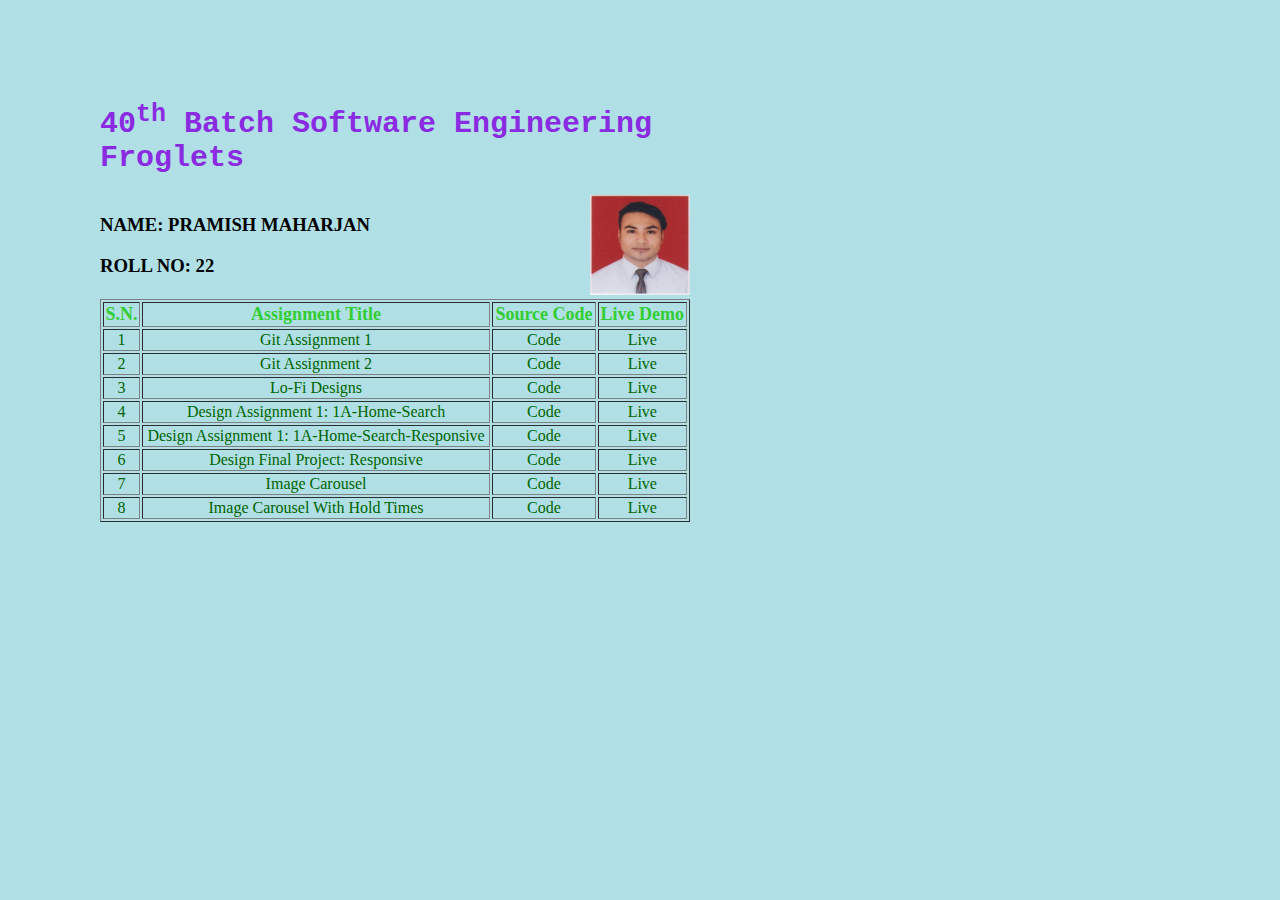
==== index.html @ 5a535e41 "assignment title changed as per assignment name given in google form" ====
<!DOCTYPE html>
<html lang="en">
<head>
    <meta charset="UTF-8">
    <meta http-equiv="X-UA-Compatible" content="IE=edge">
    <meta name="viewport" content="width=device-width, initial-scale=1.0">
    <link rel="stylesheet" href="style.css">
    <title>Leapfrog Assignments</title>
</head>
<body>
    <h1>40<sup>th</sup> Batch Software Engineering Froglets</h1>
    <div class="profile">
        <div class="user-info">
            <h3>Name: Pramish Maharjan</h3>
            <h3>Roll No: 22</h3>
        </div>
        <div class="pro-pic">
            <img src="images/Photo.jpg" alt="Promise" width="100"/>
        </div>
    </div>
    <table border = "1">
        <thead>
            <tr>
                <th>S.N.</th>
                <th>Assignment Title</th>
                <th>Source Code</th>
                <th>Live Demo</th>
            </tr>
        </thead>
        <tbody>
            <tr>
                <td>1</td>
                <td>Git Assignment 1</td>
                <td><a href="https://github.com/esi143mhzn/hello-world" target="_blank">Code</a></td>
                <td><a href="https://esi143mhzn.github.io/hello-world/" target="_blank">Live</a></td>
            </tr>
            <tr>
                <td>2</td>
                <td>Git Assignment 2</td>
                <td><a href="https://github.com/esi143mhzn/LeapfrogAssignments" target="_blank">Code</a></td>
                <td><a href="https://esi143mhzn.github.io/LeapfrogAssignments/" target="_blank">Live</a></td>
            </tr>
            <tr>
                <td>3</td>
                <td>Lo-fi Designs</td>
                <td><a href="https://github.com/esi143mhzn/LeapfrogAssignments/tree/main/Design/images" target="_blank">Code</a></td>
                <td><a href="images/Lo-fi for TuTangle.drawio.png" target="_blank">Live</a></td>
            </tr>
            <tr>
                <td>4</td>
                <td>Design Assignment 1: 1A-home-search</td>
                <td><a href="https://github.com/esi143mhzn/LeapfrogAssignments/tree/main/Design/1A-home-search" target="_blank">Code</a></td>
                <td><a href="Design/1A-home-search/tutangle.html" target="_blank">Live</a></td>
            </tr>
            <tr>
                <td>5</td>
                <td>Design Assignment 1: 1A-home-search-responsive</td>
                <td><a href="https://github.com/esi143mhzn/LeapfrogAssignments/tree/main/Design/1A-home-search-responsive" target="_blank">Code</a></td>
                <td><a href="Design/1A-home-search-responsive/index.html" target="_blank">Live</a></td>
            </tr>
            <tr>
                <td>6</td>
                <td>Design Final Project: Responsive</td>
                <td><a href="https://github.com/esi143mhzn/LeapfrogAssignments/tree/main/Design/Responsive" target="_blank">Code</a></td>
                <td><a href="Design/Responsive/index.html" target="_blank">Live</a></td>
            </tr>
            <tr>
                <td>7</td>
                <td>Image Carousel</td>
                <td><a href="https://github.com/esi143mhzn/LeapfrogAssignments/tree/main/JS/Image-Carousel" target="_blank">Code</a></td>
                <td><a href="JS/Image-Carousel/index.html" target="_blank">Live</a></td>
            </tr>
            <tr>
                <td>8</td>
                <td>Image Carousel with hold times</td>
                <td><a href="https://github.com/esi143mhzn/LeapfrogAssignments/tree/main/JS/Image-Carousel-with-hold-times" target="_blank">Code</a></td>
                <td><a href="JS/Image-Carousel-with-hold-times/index.html" target="_blank">Live</a></td>
            </tr>
        </tbody>
    </table>
</body>
</html>
---- style.css ----
body{
    background-color: powderblue;
    margin: 100px 0 0 100px;
    font-family: Brush Script MT, Lucida ;
    text-transform: uppercase;
}

h1 {
    font-family: 'Courier New', Courier, monospace;
    color: blueviolet;
    text-transform: capitalize;
    width: 50%;
    font-size: 30px;
}

.profile {
    width: 50%;
}

.user-info {
    float: left;
}

.pro-pic {
    float: right;
}

table {
    color: darkgreen;
    text-transform: capitalize;
    width: 50%;
    text-align: center;
}

table th {
    color:limegreen;
    font-size: 18px;
}

a {
    text-decoration: none;
    color: darkgreen
}

a:hover {
    color: yellow;
}
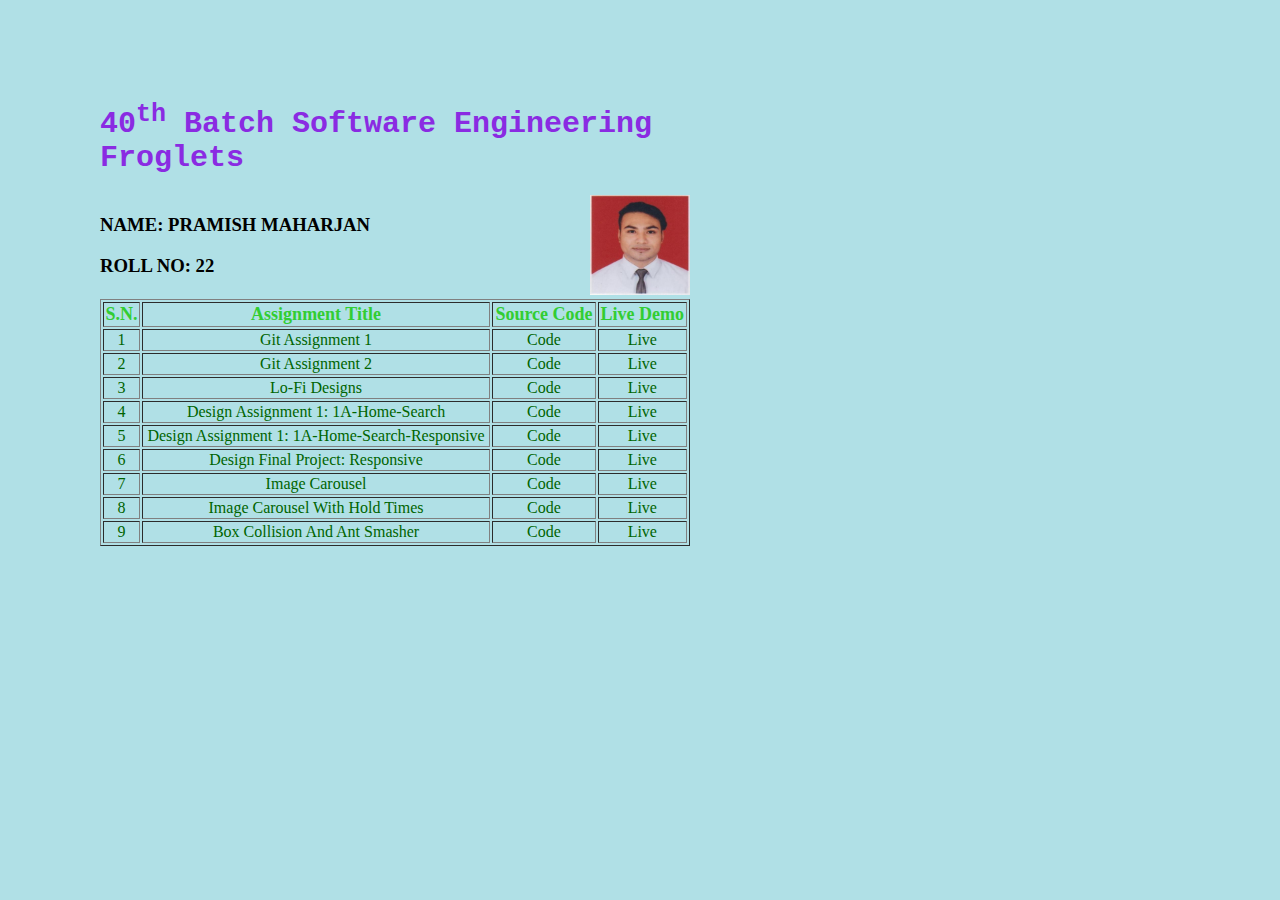
==== commit 060cdc0f: "box collision assignmnet added in the list" ====
--- a/index.html
+++ b/index.html
@@ -76,6 +76,12 @@
                 <td><a href="https://github.com/esi143mhzn/LeapfrogAssignments/tree/main/JS/Image-Carousel-with-hold-times" target="_blank">Code</a></td>
                 <td><a href="JS/Image-Carousel-with-hold-times/index.html" target="_blank">Live</a></td>
             </tr>
+            <tr>
+                <td>9</td>
+                <td>Box Collision and Ant Smasher</td>
+                <td><a href="https://github.com/esi143mhzn/LeapfrogAssignments/tree/main/JS/box-collision" target="_blank">Code</a></td>
+                <td><a href="JS/box-collision/index.html" target="_blank">Live</a></td>
+            </tr>
         </tbody>
     </table>
 </body>
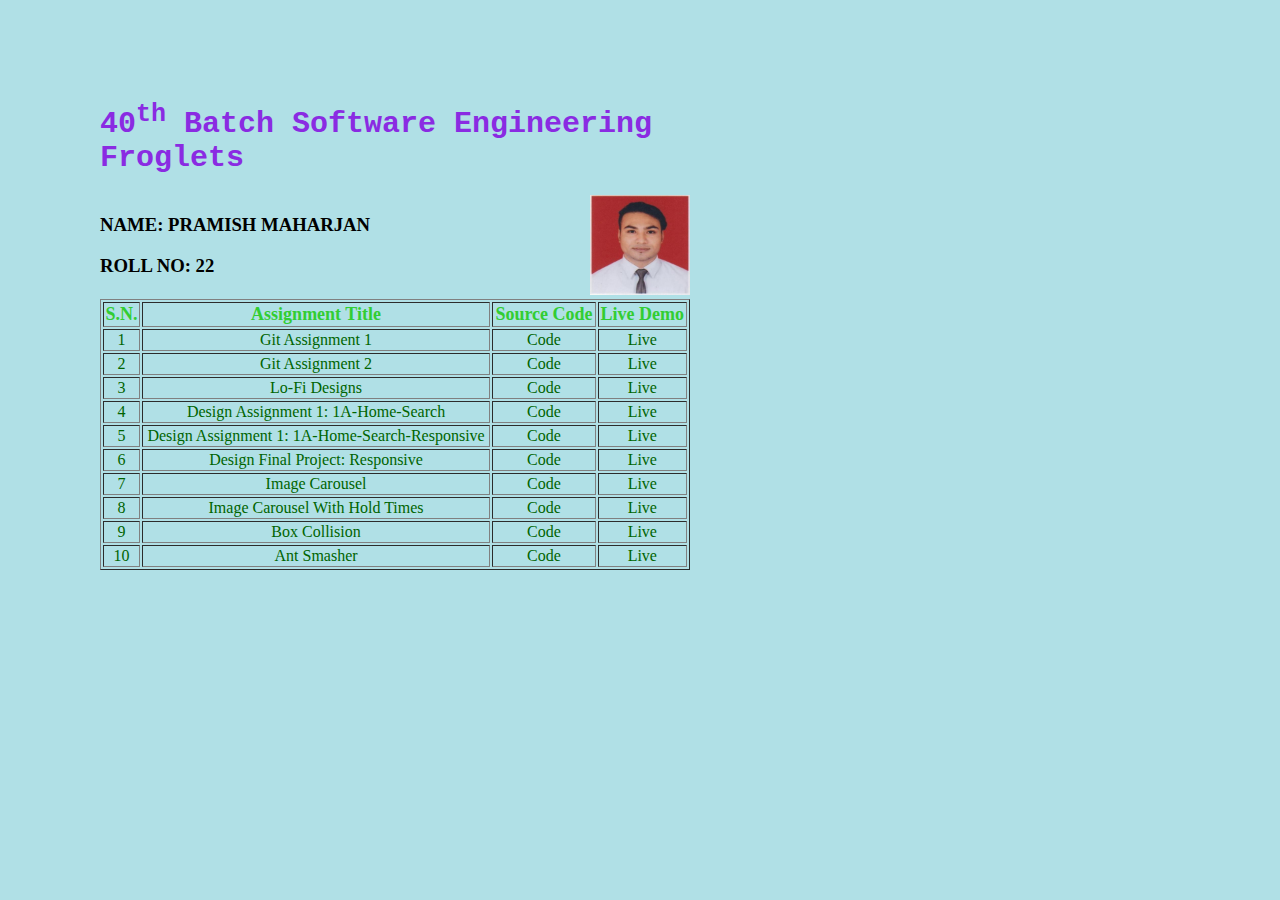
==== commit fde97062: "ant smasher list is added on the assignment list table" ====
--- a/index.html
+++ b/index.html
@@ -78,9 +78,15 @@
             </tr>
             <tr>
                 <td>9</td>
-                <td>Box Collision and Ant Smasher</td>
+                <td>Box Collision</td>
                 <td><a href="https://github.com/esi143mhzn/LeapfrogAssignments/tree/main/JS/box-collision" target="_blank">Code</a></td>
                 <td><a href="JS/box-collision/index.html" target="_blank">Live</a></td>
+            </tr>
+            <tr>
+                <td>10</td>
+                <td>Ant Smasher</td>
+                <td><a href="https://github.com/esi143mhzn/LeapfrogAssignments/tree/main/JS/ant-smasher" target="_blank">Code</a></td>
+                <td><a href="JS/ant-smasher/index.html" target="_blank">Live</a></td>
             </tr>
         </tbody>
     </table>
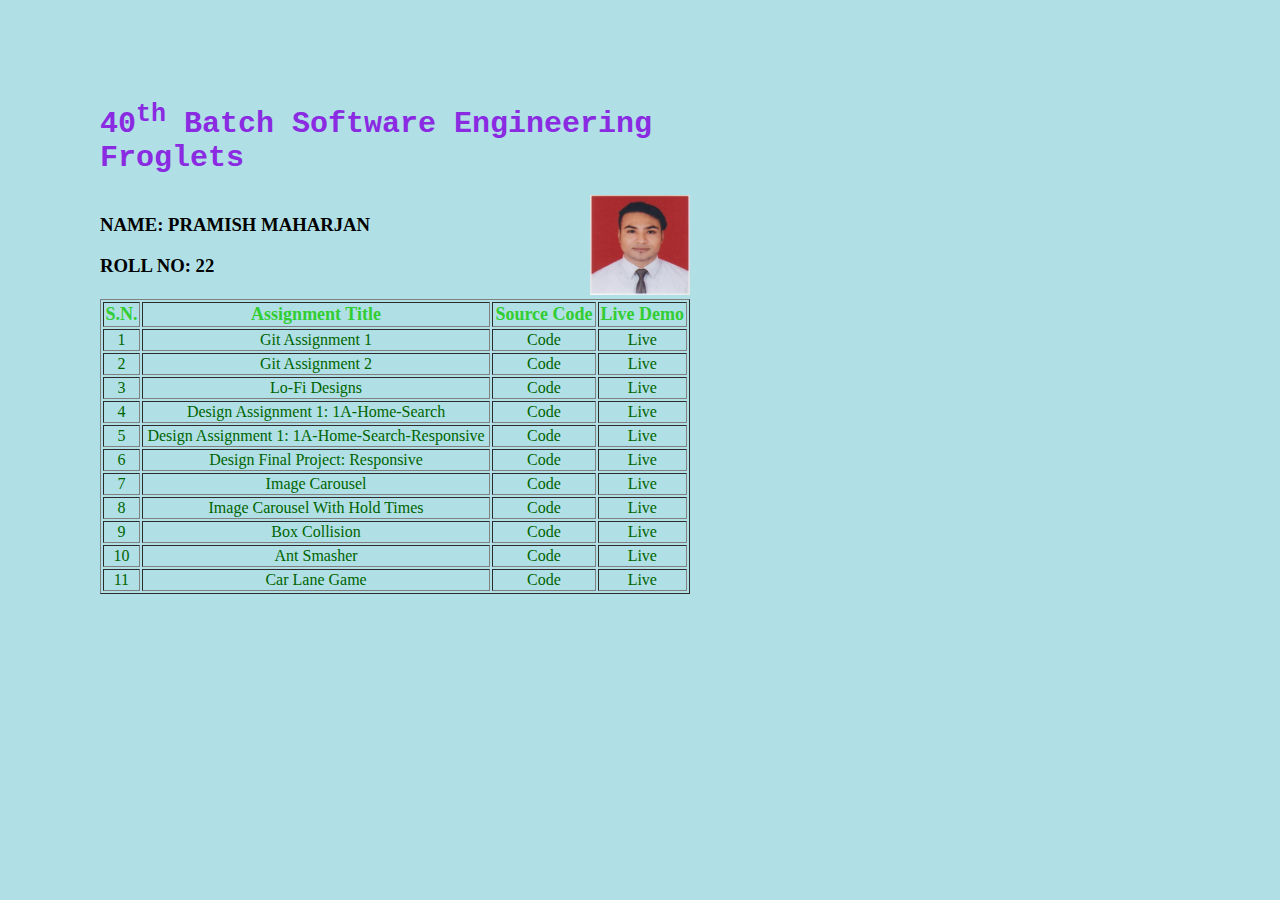
==== commit 79ae576d: "main: assignment list is updated" ====
--- a/index.html
+++ b/index.html
@@ -88,6 +88,12 @@
                 <td><a href="https://github.com/esi143mhzn/LeapfrogAssignments/tree/main/JS/ant-smasher" target="_blank">Code</a></td>
                 <td><a href="JS/ant-smasher/index.html" target="_blank">Live</a></td>
             </tr>
+            <tr>
+                <td>11</td>
+                <td>Car Lane  Game</td>
+                <td><a href="https://github.com/esi143mhzn/LeapfrogAssignments/tree/main/JS/car-lane" target="_blank">Code</a></td>
+                <td><a href="JS/car-lane/index.html" target="_blank">Live</a></td>
+            </tr>
         </tbody>
     </table>
 </body>
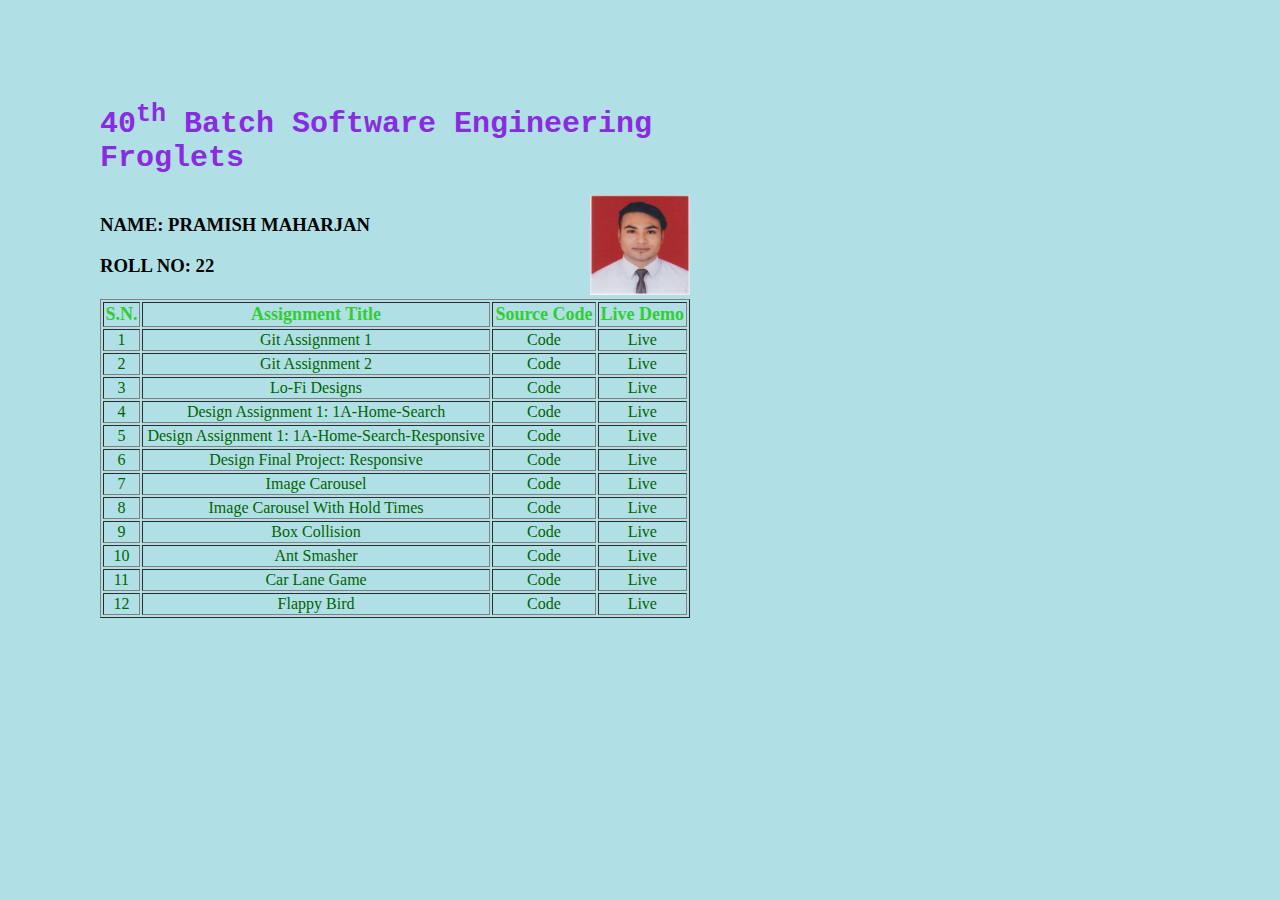
==== commit ad252e5f: "main: flappy bird assignment is added on the list" ====
--- a/index.html
+++ b/index.html
@@ -94,6 +94,12 @@
                 <td><a href="https://github.com/esi143mhzn/LeapfrogAssignments/tree/main/JS/car-lane" target="_blank">Code</a></td>
                 <td><a href="JS/car-lane/index.html" target="_blank">Live</a></td>
             </tr>
+            <tr>
+                <td>12</td>
+                <td>Flappy Bird</td>
+                <td><a href="https://github.com/esi143mhzn/LeapfrogAssignments/tree/main/JS/flappy-bird" target="_blank">Code</a></td>
+                <td><a href="JS/flappy-bird/index.html" target="_blank">Live</a></td>
+            </tr>
         </tbody>
     </table>
 </body>
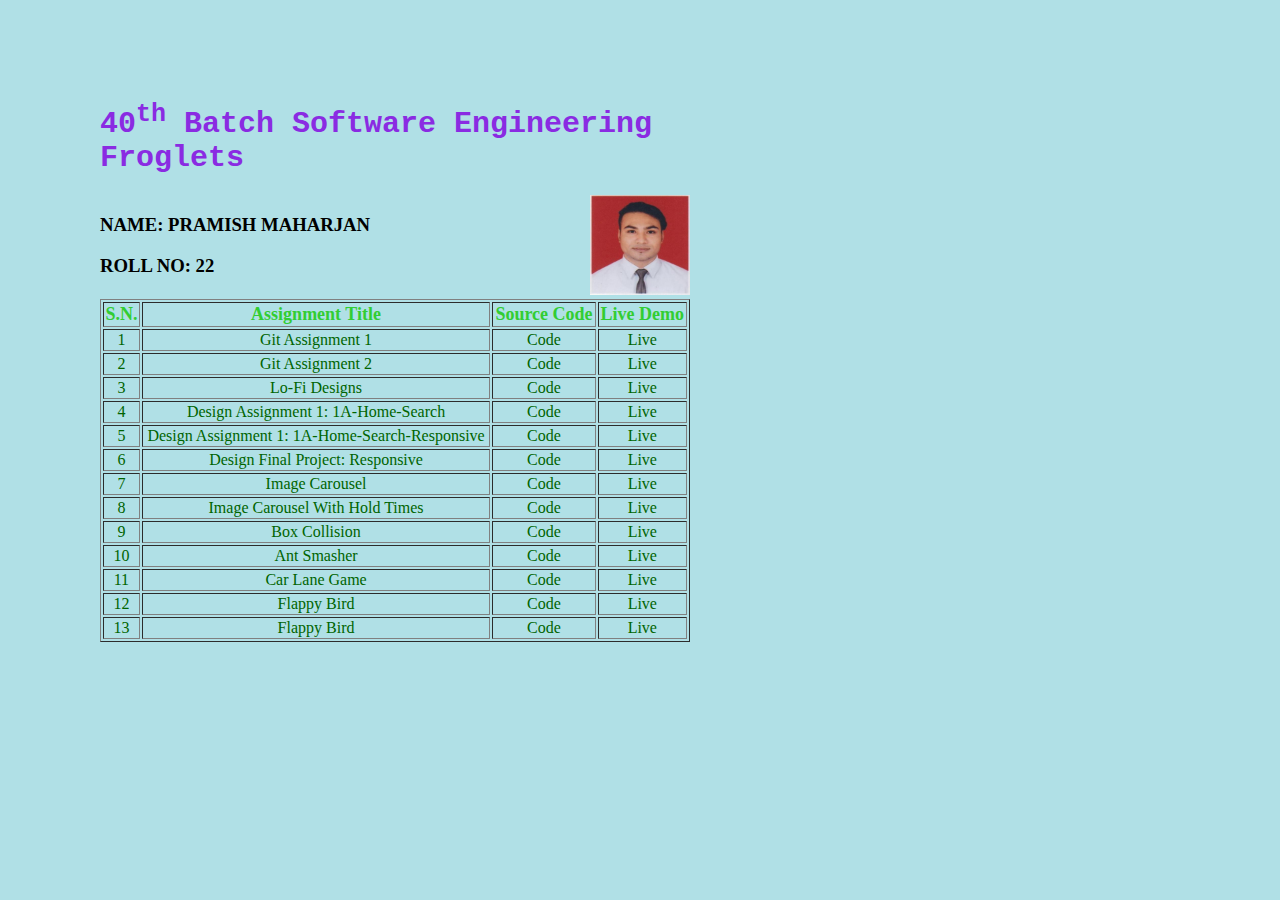
==== commit 4bd5e54d: "main: final project added on the assignment list" ====
--- a/index.html
+++ b/index.html
@@ -100,6 +100,12 @@
                 <td><a href="https://github.com/esi143mhzn/LeapfrogAssignments/tree/main/JS/flappy-bird" target="_blank">Code</a></td>
                 <td><a href="JS/flappy-bird/index.html" target="_blank">Live</a></td>
             </tr>
+            <tr>
+                <td>13</td>
+                <td>Flappy Bird</td>
+                <td><a href="https://github.com/esi143mhzn/LeapfrogAssignments/tree/main/JS/fina.l-project" target="_blank">Code</a></td>
+                <td><a href="JS/final-project/index.html" target="_blank">Live</a></td>
+            </tr>
         </tbody>
     </table>
 </body>
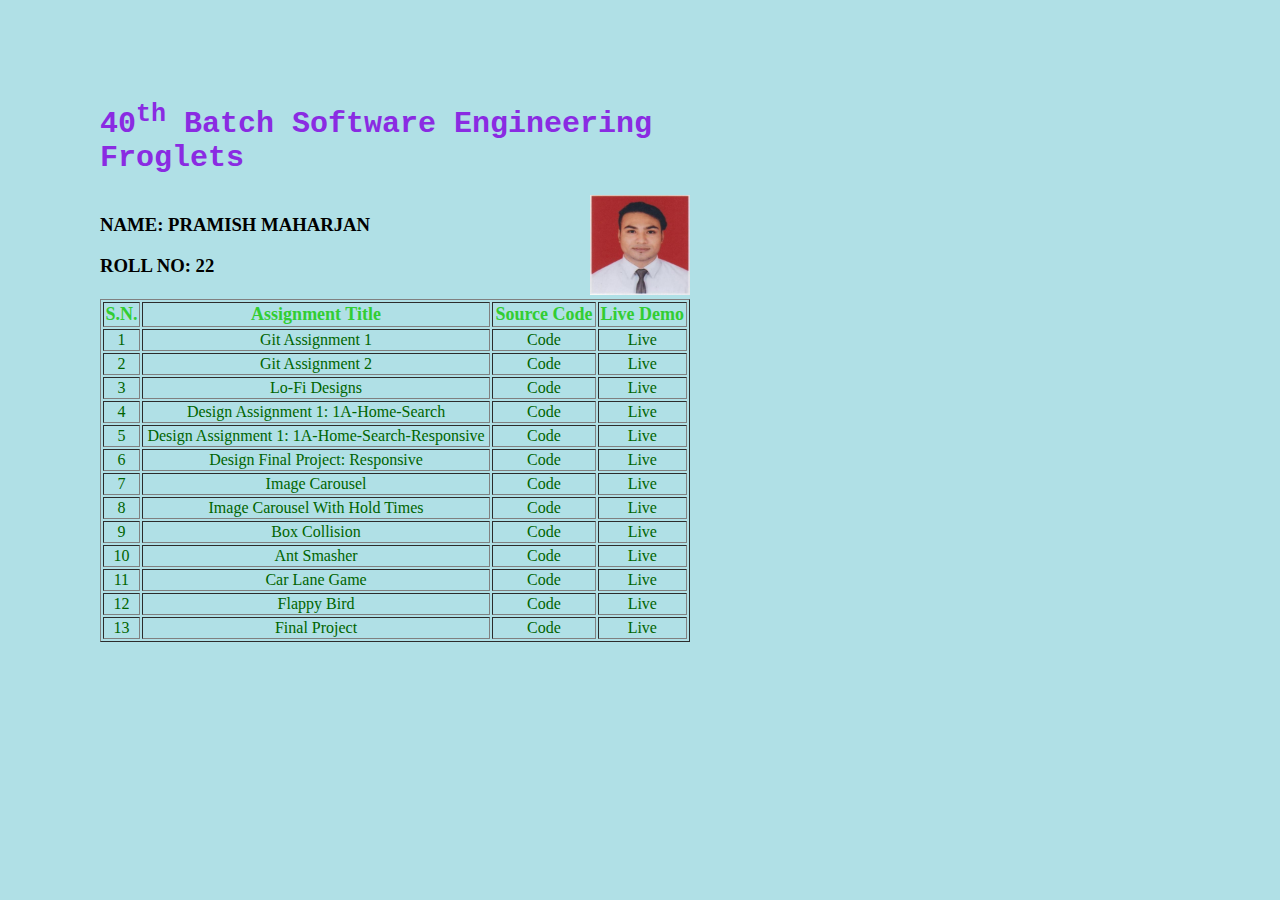
==== commit e712feda: "main: final project added on the assignment list" ====
--- a/index.html
+++ b/index.html
@@ -102,7 +102,7 @@
             </tr>
             <tr>
                 <td>13</td>
-                <td>Flappy Bird</td>
+                <td>Final Project</td>
                 <td><a href="https://github.com/esi143mhzn/LeapfrogAssignments/tree/main/JS/fina.l-project" target="_blank">Code</a></td>
                 <td><a href="JS/final-project/index.html" target="_blank">Live</a></td>
             </tr>
